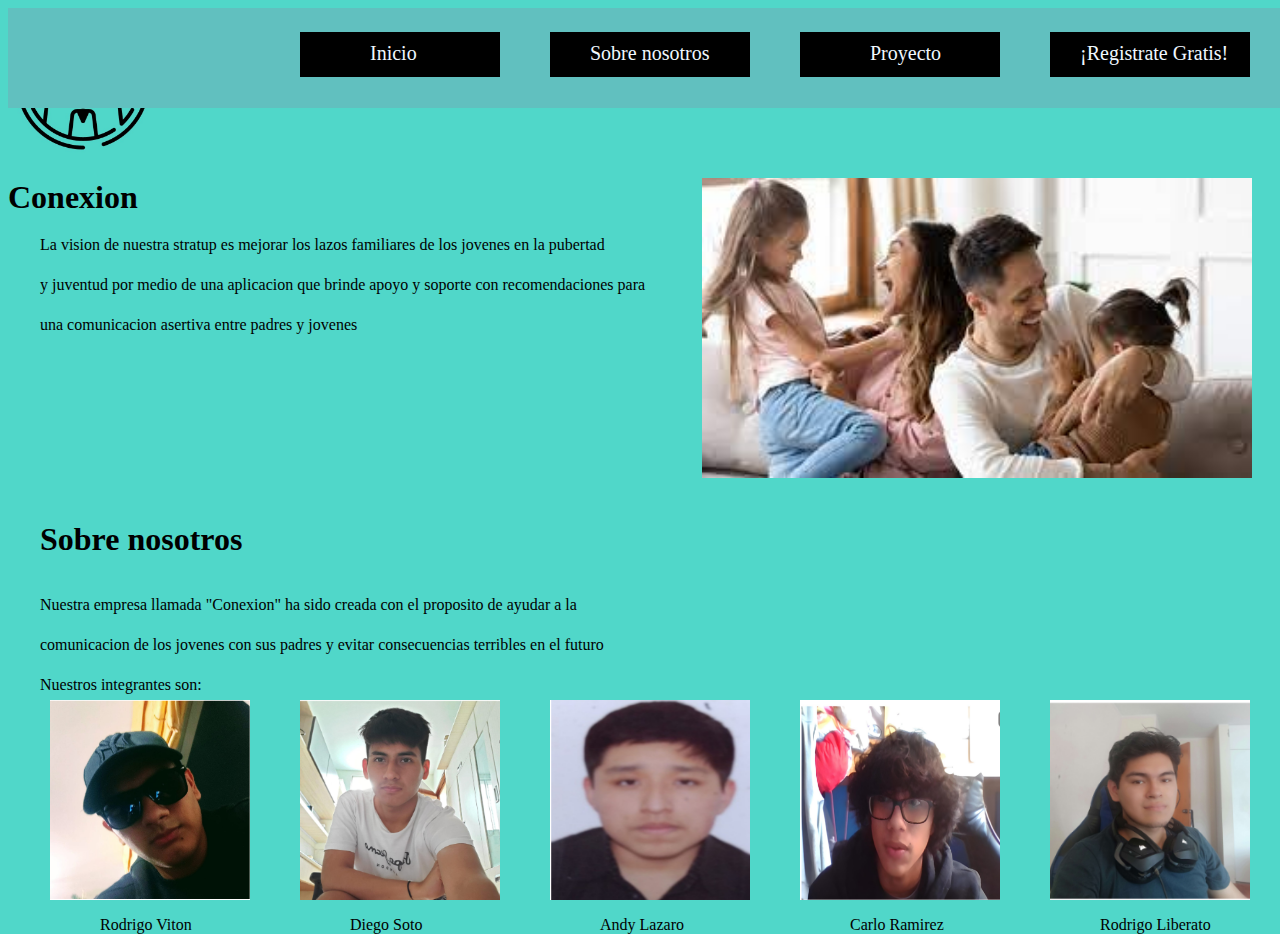
==== index.html @ a36ef397 "Add files via upload" ====
<html> 
<head> 
    <link rel="stylesheet" type="text/css" href="styles.css">
    <style> 
    body{
        background-color:50D7C9;
    }
    .square{
        position: absolute;
        width: 200px;
        height: 45px;
        background-color: black;

    }
    </style>

    </head> 
    <body> 
        <div class="slide"> <h1 class="titulo">Conexion</h1> </div> 
        <img src="imagenes/Logos/Logo_Conexion.png" alt="Logo" class="logo">
        <div> 
            <p class="common-text" style="top: 220px;">La vision de nuestra stratup es mejorar los lazos familiares de los jovenes en la pubertad</p> 
            <p class="common-text" style="top: 260px;">y juventud por medio de una aplicacion que brinde apoyo y soporte con recomendaciones para</p>
            <p class="common-text"style="top: 300px;">una comunicacion asertiva entre padres y jovenes</p>
        <div class="square" style="top: 32px; left: 300px; ">
            <p class="white-color"> Inicio</p>
        </div>
        <div class="square" style="top: 32px; left: 550px;">
            <p class="white-color" style="left: 40px;" > Sobre nosotros</p>
        </div>
        <div class="square" style="top: 32px; left: 800px;">
            <p class="white-color" > Proyecto</p>
        </div>
        <div class="square" style="top: 32px; left: 1050px;">
            <p class="white-color" style="left: 30px;" > ¡Registrate Gratis!</p>
        </div>
        <img src="imagenes/Fotos/Familia.jpg" class="picture" height="300" width="550"/>
        <div>
            <h1 class="common-text" style="top: 500;">Sobre nosotros</h1>
        </div>
        <div>
            <p class="common-text" style="top: 580px;">Nuestra empresa llamada "Conexion" ha sido creada con el proposito de ayudar a la </p> 
            <p class="common-text" style="top: 620px;">comunicacion de los jovenes con sus padres y evitar consecuencias terribles en el futuro</p>
            <p class="common-text"style="top: 660px;">Nuestros integrantes son: </p>
        </div>
        <img src="imagenes/Fotos/Viton.png" alt="Lider" class="integrantes" height="200" width="200"/>
        <img src="imagenes/Fotos/Diego.png" alt="integrante" class="integrantes" height="200" width="200" style="left: 300;"/>
        <img src="imagenes/Fotos/Andy.png" alt="integrante" class="integrantes" height="200" width="200"style="left: 550;"/>
        <img src="imagenes/Fotos/Carlo.png" alt="integrante" class="integrantes" height="200" width="200"style="left: 800;"/>
        <img src="imagenes/Fotos/Liberato.png" alt="integrante" class="integrantes" height="200" width="200"style="left: 1050;"/>
        <div>
            <p class="integrantes-nombre"> Rodrigo Viton </p>
            <p class="integrantes-nombre" style="left: 350;"> Diego Soto</p>
            <p class="integrantes-nombre" style="left: 600;"> Andy Lazaro </p>
            <p class="integrantes-nombre" style="left: 850;"> Carlo Ramirez </p>
            <p class="integrantes-nombre" style="left: 1100;"> Rodrigo Liberato </p>
        </div>
    </body>

</html>
---- styles.css ----
.logo{
    height: 150;
    width: 150;
   }

.slide{
    
    position: absolute; 
    height: 100px; 
    width: 2000px;
    background-color:61C0BF;
}

.titulo{
    top: 150;
    position: absolute;

}

.white-color{
    position: absolute;
    color:aliceblue;
    left: 70;
    top: -10;
    font-size: 20px;
}
.common-text{
    position: absolute;
    top: 180;
    left: 40px;
}
.picture{
    float: right;
    padding: 20px;
}
.integrantes{
    position: absolute;
    top: 700;
    left: 50;
}
.integrantes-nombre{
    position: absolute;
    left: 100;
    top: 900;
}
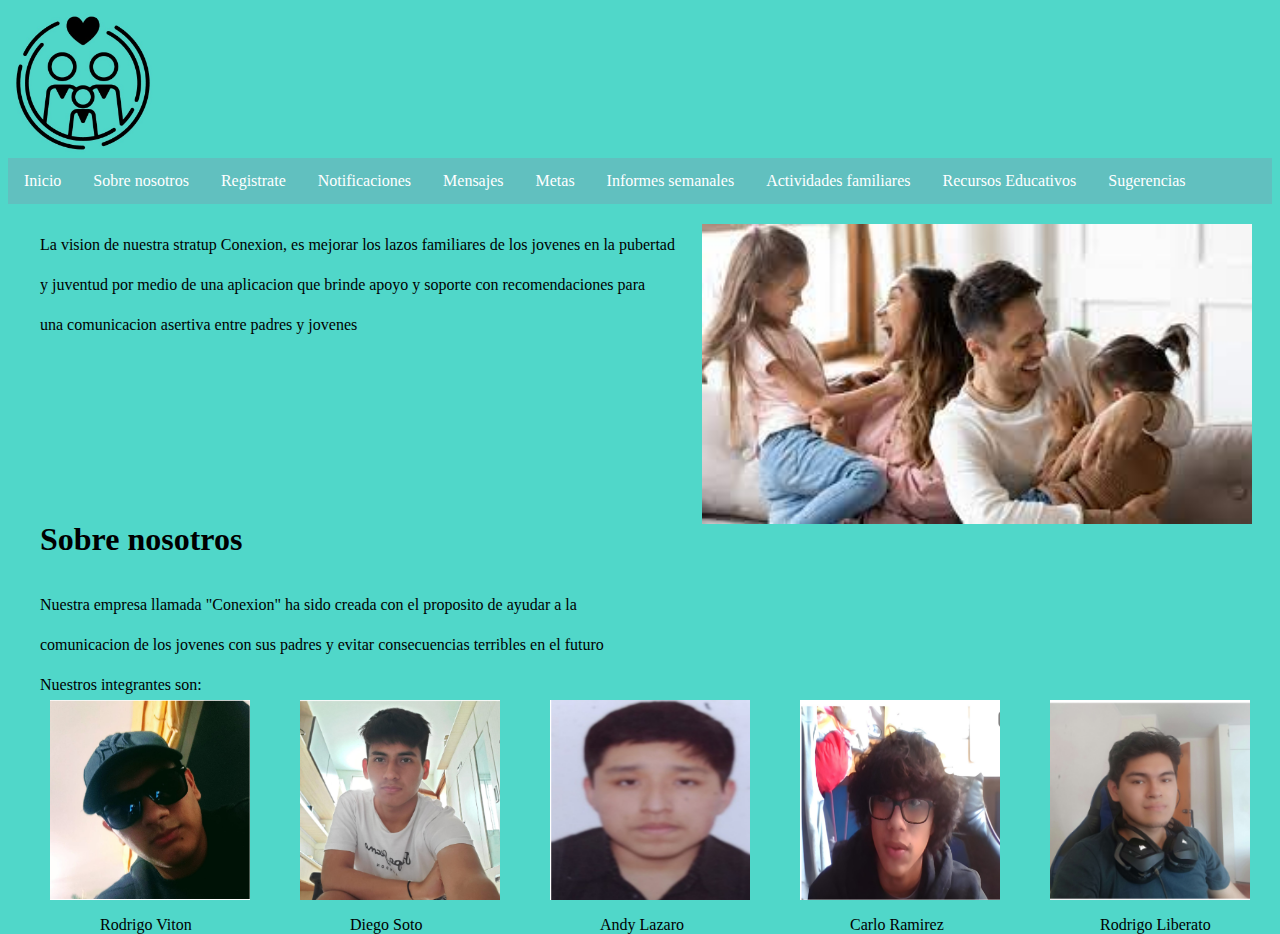
==== commit 2d43cc80: "Update index.html" ====
--- a/index.html
+++ b/index.html
@@ -12,28 +12,56 @@
         background-color: black;
 
     }
+    ul {
+ list-style-type: none;
+ margin: 0;
+ padding: 0;
+ overflow: hidden;
+ background-color: #61C0BF;
+}
+
+li {
+ float: left;
+}
+
+li a {
+ display: block;
+ color: white;
+ text-align: center;
+ padding: 14px 16px;
+ text-decoration: none;
+}
+
+li a:hover {
+ background-color: #61C0BF;
+}
     </style>
 
     </head> 
     <body> 
-        <div class="slide"> <h1 class="titulo">Conexion</h1> </div> 
+
         <img src="imagenes/Logos/Logo_Conexion.png" alt="Logo" class="logo">
+
+        
+        
+        <ul>
+            <li><a href="#home">Inicio</a></li>
+            <li><a href="#news">Sobre nosotros</a></li>
+            <li><a href="#contact">Registrate</a></li>
+            <li><a href="#about">Notificaciones</a></li>
+            <li><a href="#about">Mensajes</a></li>
+            <li><a href="#about">Metas</a></li>
+            <li><a href="#about">Informes semanales</a></li>
+            <li><a href="#about">Actividades familiares</a></li>
+            <li><a href="#about">Recursos Educativos</a></li>
+            <li><a href="#about">Sugerencias</a></li>
+           </ul>
+        
+        
         <div> 
-            <p class="common-text" style="top: 220px;">La vision de nuestra stratup es mejorar los lazos familiares de los jovenes en la pubertad</p> 
+            <p class="common-text" style="top: 220px;">La vision de nuestra stratup Conexion, es mejorar los lazos familiares de los jovenes en la pubertad</p> 
             <p class="common-text" style="top: 260px;">y juventud por medio de una aplicacion que brinde apoyo y soporte con recomendaciones para</p>
             <p class="common-text"style="top: 300px;">una comunicacion asertiva entre padres y jovenes</p>
-        <div class="square" style="top: 32px; left: 300px; ">
-            <p class="white-color"> Inicio</p>
-        </div>
-        <div class="square" style="top: 32px; left: 550px;">
-            <p class="white-color" style="left: 40px;" > Sobre nosotros</p>
-        </div>
-        <div class="square" style="top: 32px; left: 800px;">
-            <p class="white-color" > Proyecto</p>
-        </div>
-        <div class="square" style="top: 32px; left: 1050px;">
-            <p class="white-color" style="left: 30px;" > ¡Registrate Gratis!</p>
-        </div>
         <img src="imagenes/Fotos/Familia.jpg" class="picture" height="300" width="550"/>
         <div>
             <h1 class="common-text" style="top: 500;">Sobre nosotros</h1>
@@ -55,6 +83,8 @@
             <p class="integrantes-nombre" style="left: 850;"> Carlo Ramirez </p>
             <p class="integrantes-nombre" style="left: 1100;"> Rodrigo Liberato </p>
         </div>
+        
+        
     </body>
 
-</html>+</html>
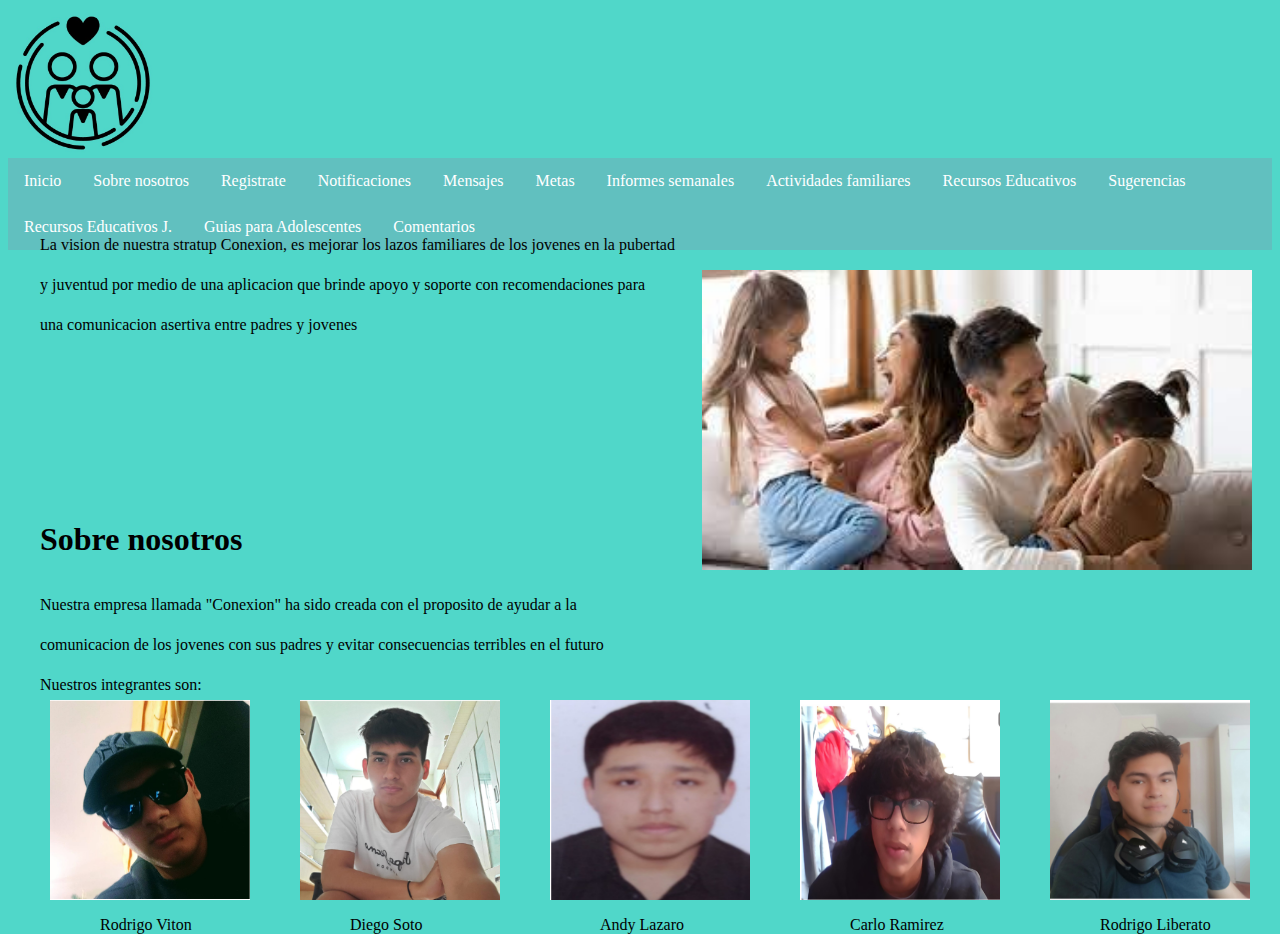
==== commit 406d7f11: "Update index.html" ====
--- a/index.html
+++ b/index.html
@@ -44,18 +44,22 @@
 
         
         
-        <ul>
-            <li><a href="#home">Inicio</a></li>
+         <ul>
+            <li><a href="#Home">Inicio</a></li>
             <li><a href="#news">Sobre nosotros</a></li>
-            <li><a href="#contact">Registrate</a></li>
-            <li><a href="#about">Notificaciones</a></li>
-            <li><a href="#about">Mensajes</a></li>
-            <li><a href="#about">Metas</a></li>
-            <li><a href="#about">Informes semanales</a></li>
-            <li><a href="#about">Actividades familiares</a></li>
-            <li><a href="#about">Recursos Educativos</a></li>
-            <li><a href="#about">Sugerencias</a></li>
+            <li><a href="Perfil_/Perfil.html">Registrate</a></li>
+            <li><a href="Notificacion_/Notificacion.html">Notificaciones</a></li>
+            <li><a href="Mensajes_Apoyo_/Mensajes_Apoyo.html">Mensajes</a></li>
+            <li><a href="Metas_/Metas.html">Metas</a></li>
+            <li><a href="Informes_Semanales_/Informes_Semanales.html">Informes semanales</a></li>
+            <li><a href="Hora_Fecha_ActividadesF_/ActividadesF.html">Actividades familiares</a></li>
+            <li><a href="Recursos_Educativos_/Recursos_Educativos.html">Recursos Educativos</a></li>
+            <li><a href="Sugerencias_/Sugerencias.html">Sugerencias</a></li>
+            <li><a href="Recursos_Educativos_Jovenes/Recursos_Educativos_Jovenes.html">Recursos Educativos J.</a></li>
+            <li><a href="Guia_Consejos/Guia.html">Guias para Adolescentes</a></li>
+            <li><a href="Prefencias_actividades_familiares/Comentarios_Familiares.html">Comentarios</a></li>
            </ul>
+        
         
         
         <div> 
